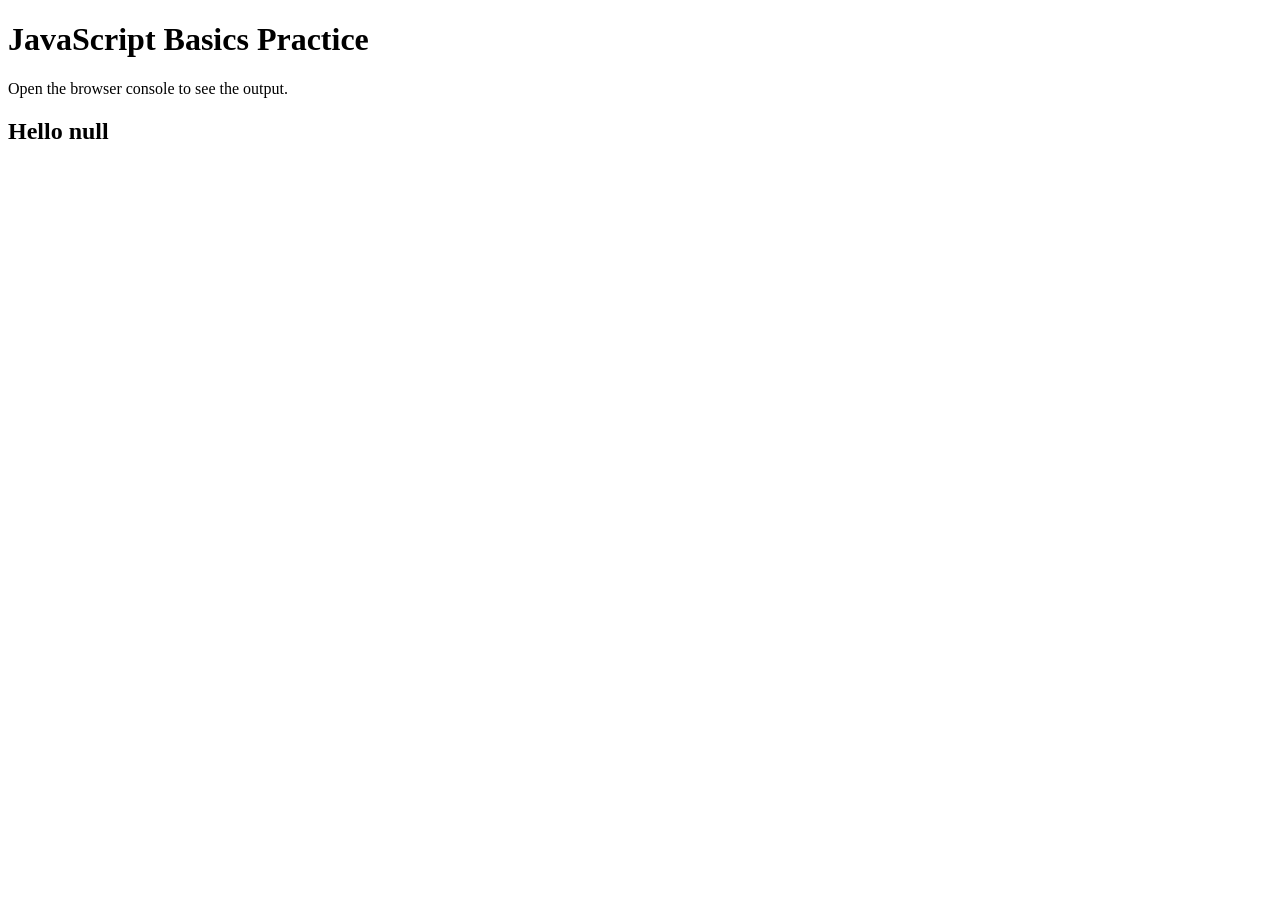
==== index.html @ af966b8f "Add files via upload" ====
<!DOCTYPE html>
<html lang="en">
<head>
    <meta charset="UTF-8">
    <meta name="viewport" content="width=device-width, initial-scale=1.0">
    <title>First Task</title>
</head>
<body>
    <h1>JavaScript Basics Practice</h1>

    <p>Open the browser console to see the output.</p>

    <script src="script.js"></script>
</body>
</html>
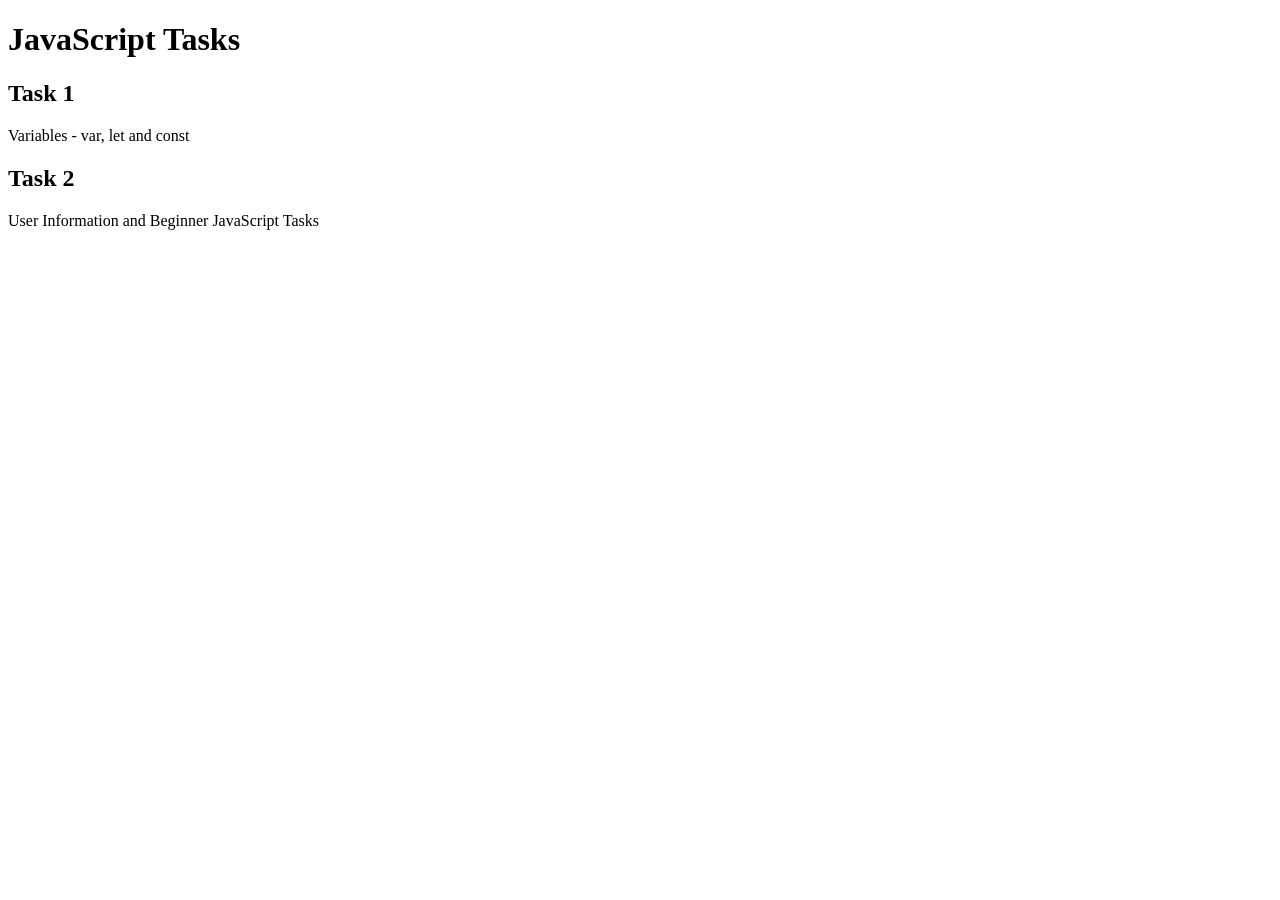
==== commit a98fde11: "Add files via upload" ====
--- a/index.html
+++ b/index.html
@@ -3,13 +3,21 @@
 <head>
     <meta charset="UTF-8">
     <meta name="viewport" content="width=device-width, initial-scale=1.0">
-    <title>First Task</title>
+    <title>JavaScript Tasks</title>
 </head>
 <body>
-    <h1>JavaScript Basics Practice</h1>
+    <h1>JavaScript Tasks</h1>
 
-    <p>Open the browser console to see the output.</p>
+    <h2>Task 1</h2>
+    <p>Variables - var, let and const</p>
 
-    <script src="script.js"></script>
+    <h2>Task 2</h2>
+    <p>User Information and Beginner JavaScript Tasks</p>
+
+    <!-- Task 1 -->
+    <!--<script src="script.js"></script>-->
+
+    <!-- Task 2 -->
+    <script src="scripttwo.js"></script>
 </body>
 </html>
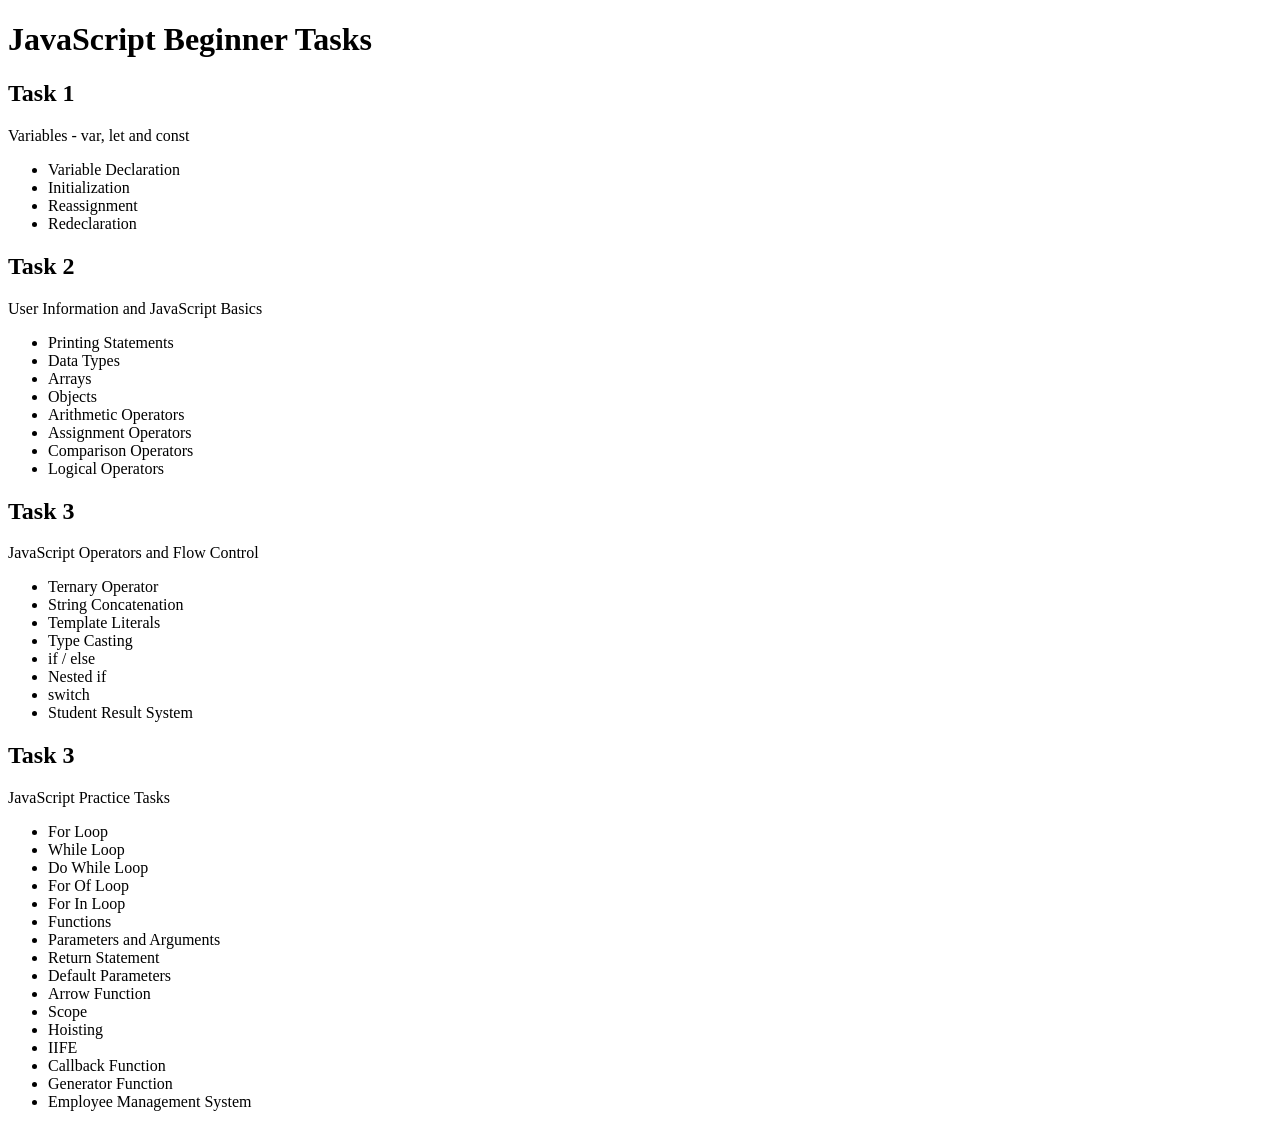
==== commit db55d7ee: "Updated tasks 1 and 2, added tasks 3 and 4" ====
--- a/index.html
+++ b/index.html
@@ -1,23 +1,87 @@
 <!DOCTYPE html>
 <html lang="en">
+
 <head>
     <meta charset="UTF-8">
     <meta name="viewport" content="width=device-width, initial-scale=1.0">
     <title>JavaScript Tasks</title>
 </head>
+
 <body>
-    <h1>JavaScript Tasks</h1>
+
+    <h1>JavaScript Beginner Tasks</h1>
 
     <h2>Task 1</h2>
     <p>Variables - var, let and const</p>
+    <ul>
+        <li>Variable Declaration</li>
+        <li>Initialization</li>
+        <li>Reassignment</li>
+        <li>Redeclaration</li>
+    </ul>
 
     <h2>Task 2</h2>
-    <p>User Information and Beginner JavaScript Tasks</p>
+    <p>User Information and JavaScript Basics</p>
+    <ul>
+        <li>Printing Statements</li>
+        <li>Data Types</li>
+        <li>Arrays</li>
+        <li>Objects</li>
+        <li>Arithmetic Operators</li>
+        <li>Assignment Operators</li>
+        <li>Comparison Operators</li>
+        <li>Logical Operators</li>
+    </ul>
+
+    <h2>Task 3</h2>
+    <p>JavaScript Operators and Flow Control</p>
+    <ul>
+        <li>Ternary Operator</li>
+        <li>String Concatenation</li>
+        <li>Template Literals</li>
+        <li>Type Casting</li>
+        <li>if / else</li>
+        <li>Nested if</li>
+        <li>switch</li>
+        <li>Student Result System</li>
+    </ul>
+
+    <h2>Task 3</h2>
+
+<p>JavaScript Practice Tasks</p>
+
+<ul>
+    <li>For Loop</li>
+    <li>While Loop</li>
+    <li>Do While Loop</li>
+    <li>For Of Loop</li>
+    <li>For In Loop</li>
+    <li>Functions</li>
+    <li>Parameters and Arguments</li>
+    <li>Return Statement</li>
+    <li>Default Parameters</li>
+    <li>Arrow Function</li>
+    <li>Scope</li>
+    <li>Hoisting</li>
+    <li>IIFE</li>
+    <li>Callback Function</li>
+    <li>Generator Function</li>
+    <li>Employee Management System</li>
+</ul>
+
 
     <!-- Task 1 -->
     <!--<script src="script.js"></script>-->
 
     <!-- Task 2 -->
-    <script src="scripttwo.js"></script>
+    <!--<script src="scripttwo.js"></script>-->
+
+    <!-- Task 3 -->
+    <!--<script src="scriptthree.js"></script>-->
+
+    <!-- Task 4 -->
+    <script src="scriptfour.js"></script>
+
 </body>
+
 </html>
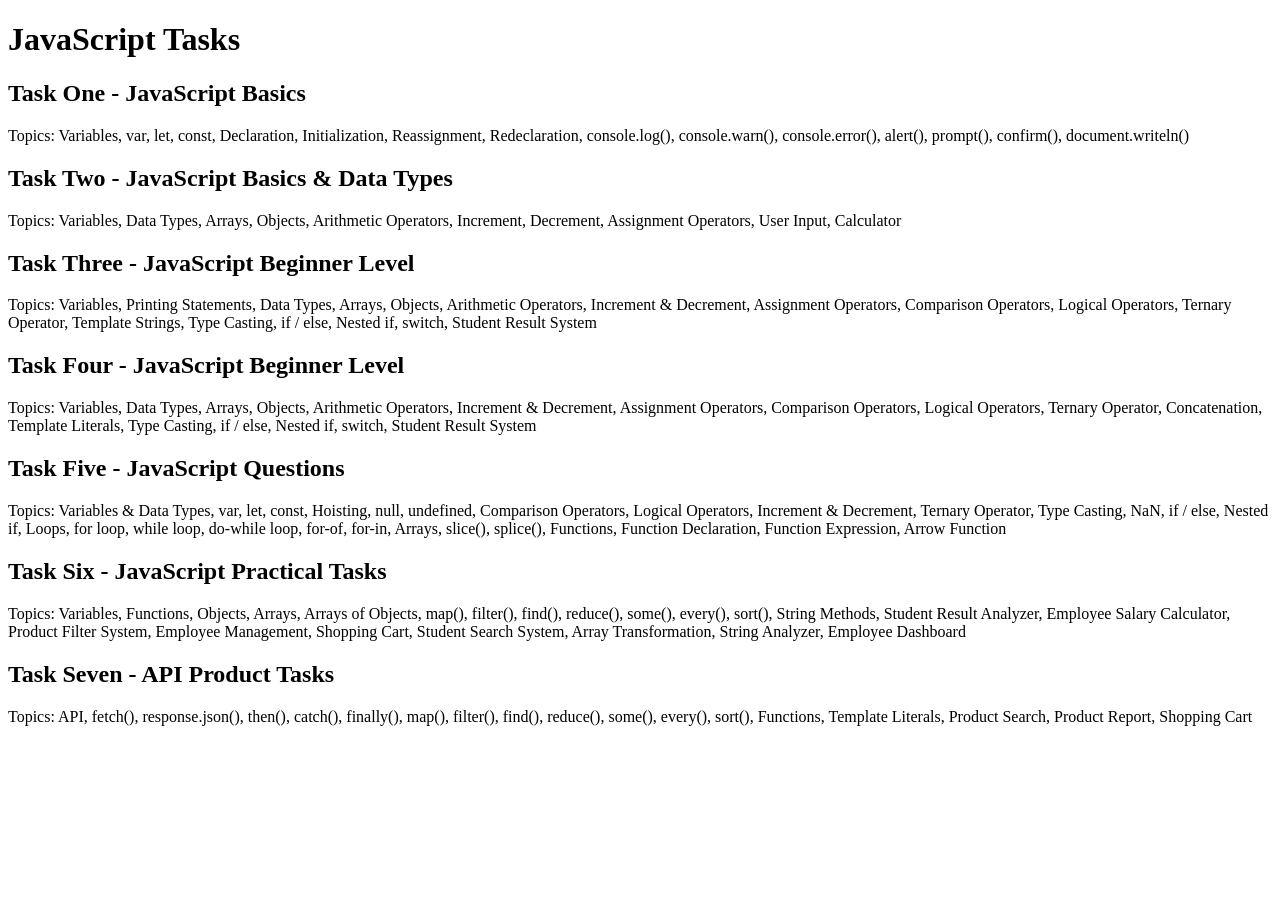
==== commit 699801ff: "all task upload" ====
--- a/index.html
+++ b/index.html
@@ -9,78 +9,189 @@
 
 <body>
 
-    <h1>JavaScript Beginner Tasks</h1>
+    <h1>JavaScript Tasks</h1>
 
-    <h2>Task 1</h2>
-    <p>Variables - var, let and const</p>
-    <ul>
-        <li>Variable Declaration</li>
-        <li>Initialization</li>
-        <li>Reassignment</li>
-        <li>Redeclaration</li>
-    </ul>
+    <h2>Task One - JavaScript Basics</h2>
 
-    <h2>Task 2</h2>
-    <p>User Information and JavaScript Basics</p>
-    <ul>
-        <li>Printing Statements</li>
-        <li>Data Types</li>
-        <li>Arrays</li>
-        <li>Objects</li>
-        <li>Arithmetic Operators</li>
-        <li>Assignment Operators</li>
-        <li>Comparison Operators</li>
-        <li>Logical Operators</li>
-    </ul>
-
-    <h2>Task 3</h2>
-    <p>JavaScript Operators and Flow Control</p>
-    <ul>
-        <li>Ternary Operator</li>
-        <li>String Concatenation</li>
-        <li>Template Literals</li>
-        <li>Type Casting</li>
-        <li>if / else</li>
-        <li>Nested if</li>
-        <li>switch</li>
-        <li>Student Result System</li>
-    </ul>
-
-    <h2>Task 3</h2>
-
-<p>JavaScript Practice Tasks</p>
-
-<ul>
-    <li>For Loop</li>
-    <li>While Loop</li>
-    <li>Do While Loop</li>
-    <li>For Of Loop</li>
-    <li>For In Loop</li>
-    <li>Functions</li>
-    <li>Parameters and Arguments</li>
-    <li>Return Statement</li>
-    <li>Default Parameters</li>
-    <li>Arrow Function</li>
-    <li>Scope</li>
-    <li>Hoisting</li>
-    <li>IIFE</li>
-    <li>Callback Function</li>
-    <li>Generator Function</li>
-    <li>Employee Management System</li>
-</ul>
+    <p>
+        Topics:
+        Variables,
+        var,
+        let,
+        const,
+        Declaration,
+        Initialization,
+        Reassignment,
+        Redeclaration,
+        console.log(),
+        console.warn(),
+        console.error(),
+        alert(),
+        prompt(),
+        confirm(),
+        document.writeln()
+    </p>
 
 
-    <!-- Task 1 -->
-    <!--<script src="script.js"></script>-->
+    <h2>Task Two - JavaScript Basics & Data Types</h2>
 
-    <!-- Task 2 -->
-    <!--<script src="scripttwo.js"></script>-->
+    <p>
+        Topics:
+        Variables,
+        Data Types,
+        Arrays,
+        Objects,
+        Arithmetic Operators,
+        Increment,
+        Decrement,
+        Assignment Operators,
+        User Input,
+        Calculator
+    </p>
 
-    <!-- Task 3 -->
-    <!--<script src="scriptthree.js"></script>-->
 
-    <!-- Task 4 -->
-    <script src="scriptfour.js"></script>
+    <h2>Task Three - JavaScript Beginner Level</h2>
+
+    <p>
+        Topics:
+        Variables,
+        Printing Statements,
+        Data Types,
+        Arrays,
+        Objects,
+        Arithmetic Operators,
+        Increment & Decrement,
+        Assignment Operators,
+        Comparison Operators,
+        Logical Operators,
+        Ternary Operator,
+        Template Strings,
+        Type Casting,
+        if / else,
+        Nested if,
+        switch,
+        Student Result System
+    </p>
+
+
+    <h2>Task Four - JavaScript Beginner Level</h2>
+
+    <p>
+        Topics:
+        Variables,
+        Data Types,
+        Arrays,
+        Objects,
+        Arithmetic Operators,
+        Increment & Decrement,
+        Assignment Operators,
+        Comparison Operators,
+        Logical Operators,
+        Ternary Operator,
+        Concatenation,
+        Template Literals,
+        Type Casting,
+        if / else,
+        Nested if,
+        switch,
+        Student Result System
+    </p>
+
+
+    <h2>Task Five - JavaScript Questions</h2>
+
+    <p>
+        Topics:
+        Variables & Data Types,
+        var,
+        let,
+        const,
+        Hoisting,
+        null,
+        undefined,
+        Comparison Operators,
+        Logical Operators,
+        Increment & Decrement,
+        Ternary Operator,
+        Type Casting,
+        NaN,
+        if / else,
+        Nested if,
+        Loops,
+        for loop,
+        while loop,
+        do-while loop,
+        for-of,
+        for-in,
+        Arrays,
+        slice(),
+        splice(),
+        Functions,
+        Function Declaration,
+        Function Expression,
+        Arrow Function
+    </p>
+
+
+    <h2>Task Six - JavaScript Practical Tasks</h2>
+
+    <p>
+        Topics:
+        Variables,
+        Functions,
+        Objects,
+        Arrays,
+        Arrays of Objects,
+        map(),
+        filter(),
+        find(),
+        reduce(),
+        some(),
+        every(),
+        sort(),
+        String Methods,
+        Student Result Analyzer,
+        Employee Salary Calculator,
+        Product Filter System,
+        Employee Management,
+        Shopping Cart,
+        Student Search System,
+        Array Transformation,
+        String Analyzer,
+        Employee Dashboard
+    </p>
+
+    <h2>Task Seven - API Product Tasks</h2> 
+    <p> 
+         Topics: API,
+         fetch(),
+         response.json(), 
+         then(), 
+         catch(),
+         finally(),
+         map(), 
+         filter(), 
+         find(), 
+         reduce(), 
+         some(),
+         every(),
+         sort(), 
+         Functions,
+         Template Literals,
+         Product Search,
+         Product Report,
+         Shopping Cart </p>
+
+    <!--Existing Javascript page content
+    <script src="js/script.js"></script>
+     <script src="js/scripttwo.js"></script>      
+     <script src="js/scriptthree.js"></script> 
+      <script src="js/scriptfour.js"></script> 
+      <script src="js/scriptfive.js"></script>
+      <script src="js/scriptsix.js"></script>
+    -->
+    <script src="scriptseven.js"></script>
+
 
 </body>
 
